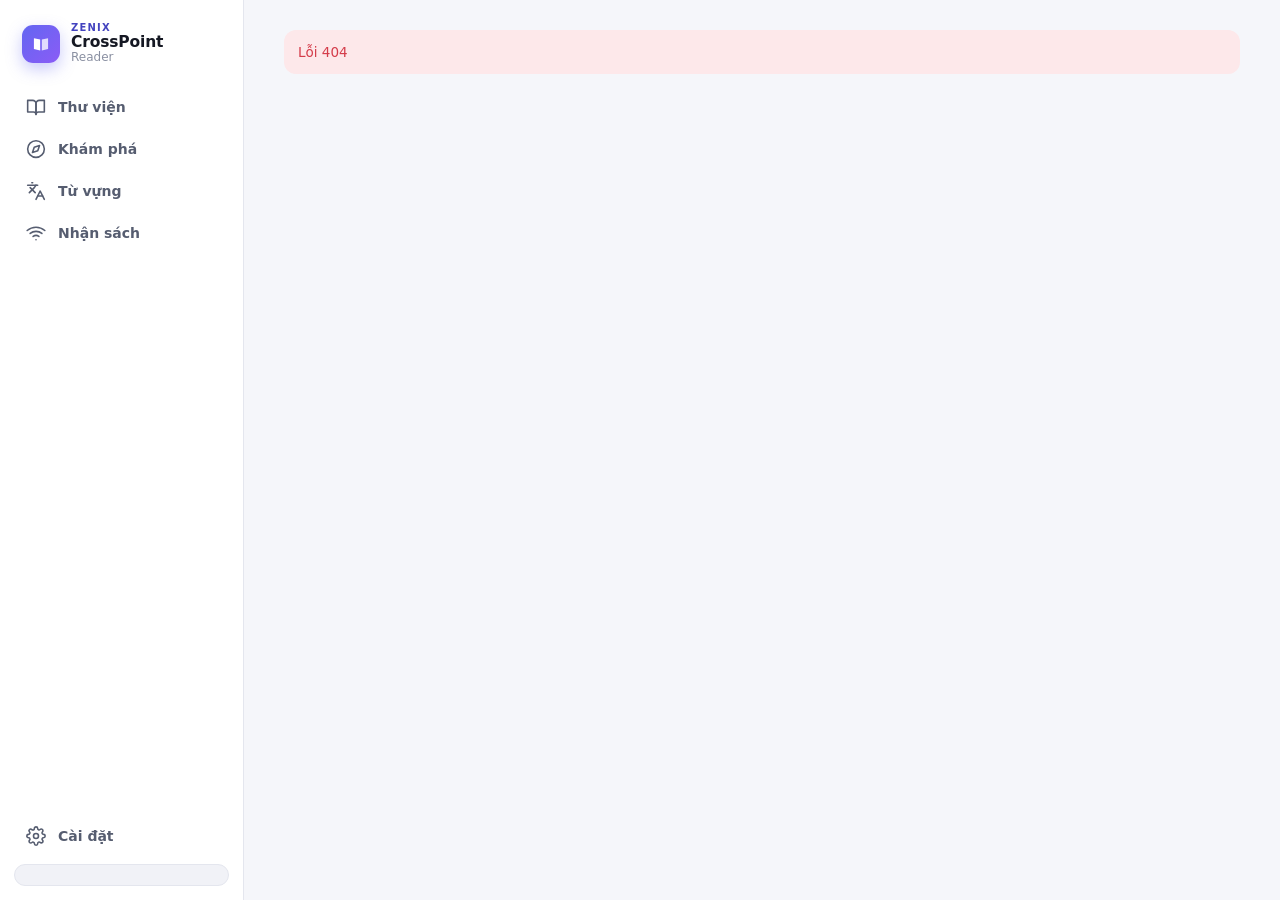
==== desktop/windows-reader/wwwroot/index.html @ 41156a3e "feat: Zenix CrossPoint Reader for Windows and library JSON API Windows EPUB reader (desktop/windows-" ====
<!doctype html>
<html lang="vi">
<head>
  <meta charset="utf-8">
  <meta name="viewport" content="width=device-width, initial-scale=1">
  <title>Zenix CrossPoint Reader</title>
  <link rel="stylesheet" href="app.css">
  <link rel="stylesheet" href="reader.css">
</head>
<body>
  <div id="app" class="shell">
    <aside class="sidebar">
      <div class="brand">
        <div class="brand-mark">
          <svg viewBox="0 0 24 24" width="20" height="20" aria-hidden="true"><path fill="#fff" d="M11 6.6 3.5 5v13l7.5 1.8z"/><path fill="#fff" opacity=".78" d="m13 6.6 7.5-1.6v13L13 19.8z"/></svg>
        </div>
        <div class="brand-text"><span class="brand-kicker">Zenix</span><b>CrossPoint</b><span>Reader</span></div>
      </div>
      <nav class="nav" id="nav">
        <a href="#/library" data-view="library"><span class="nav-ic" data-icon="book"></span><span>Thư viện</span><span class="nav-badge" id="badge-library" hidden></span></a>
        <a href="#/discover" data-view="discover"><span class="nav-ic" data-icon="compass"></span><span>Khám phá</span></a>
        <a href="#/words" data-view="words"><span class="nav-ic" data-icon="languages"></span><span>Từ vựng</span></a>
        <a href="#/inbox" data-view="inbox"><span class="nav-ic" data-icon="wifi"></span><span>Nhận sách</span><span class="nav-dot" id="dot-inbox" hidden></span></a>
      </nav>
      <div class="sidebar-foot">
        <a href="#/settings" data-view="settings" class="nav-link"><span class="nav-ic" data-icon="settings"></span><span>Cài đặt</span><span class="nav-dot update" id="dot-update" hidden></span></a>
        <button class="account" id="account" type="button"></button>
      </div>
    </aside>
    <main id="main" class="main" tabindex="-1"></main>
  </div>

  <section id="reader" class="reader" hidden></section>

  <div id="drop" class="drop" hidden>
    <div class="drop-box">
      <div class="drop-ic" data-icon="upload"></div>
      <b>Thả tệp để thêm vào thư viện</b>
      <span>Hỗ trợ EPUB và TXT</span>
    </div>
  </div>
  <div id="toasts" class="toasts" aria-live="polite"></div>
  <div id="layer"></div>
  <input id="file-input" type="file" accept=".epub,.txt" multiple hidden>

  <script src="vendor/jszip.min.js"></script>
  <script src="vendor/epub.min.js"></script>
  <script src="icons.js"></script>
  <script src="app.js"></script>
  <script src="features.js"></script>
  <script src="reader.js"></script>
</body>
</html>
---- desktop/windows-reader/wwwroot/app.css ----
/* CrossPoint Reader — app shell */
:root {
  --bg: #f5f6fa;
  --surface: #ffffff;
  --surface-2: #f1f2f7;
  --surface-3: #e8eaf2;
  --border: #e4e6ee;
  --border-strong: #d2d5e1;
  --text: #151823;
  --text-2: #565d70;
  --text-3: #8a90a2;
  --accent: #5b5bd6;
  --accent-2: #7c5cf0;
  --accent-hover: #4b4bc6;
  --accent-soft: #ededfd;
  --accent-text: #4343bf;
  --success: #17915a;
  --success-soft: #e2f5eb;
  --warn: #b86e00;
  --warn-soft: #fff2d9;
  --danger: #d43c4a;
  --danger-soft: #fde8ea;
  --shadow-sm: 0 1px 2px rgba(16, 24, 40, .06);
  --shadow: 0 6px 20px rgba(16, 24, 40, .08);
  --shadow-lg: 0 24px 60px rgba(16, 24, 40, .20);
  --cover-shadow: 0 1px 2px rgba(0,0,0,.08), 0 8px 18px rgba(16, 24, 40, .12);
  --radius-sm: 8px;
  --radius: 12px;
  --radius-lg: 18px;
  --sidebar-w: 244px;
  --ease: cubic-bezier(.2, .8, .2, 1);
  color-scheme: light;
}

[data-theme="dark"] {
  --bg: #0e1015;
  --surface: #161920;
  --surface-2: #1c2029;
  --surface-3: #252a35;
  --border: #262b36;
  --border-strong: #343a48;
  --text: #e9ebf1;
  --text-2: #a3aabb;
  --text-3: #727a8e;
  --accent: #8484f7;
  --accent-2: #a184fa;
  --accent-hover: #9696fb;
  --accent-soft: #23244a;
  --accent-text: #a9a9ff;
  --success: #3cc285;
  --success-soft: #133325;
  --warn: #f0a83a;
  --warn-soft: #3a2a10;
  --danger: #f06470;
  --danger-soft: #3d1a1f;
  --shadow-sm: 0 1px 2px rgba(0, 0, 0, .4);
  --shadow: 0 8px 24px rgba(0, 0, 0, .35);
  --shadow-lg: 0 28px 70px rgba(0, 0, 0, .55);
  --cover-shadow: 0 1px 2px rgba(0,0,0,.3), 0 10px 24px rgba(0, 0, 0, .45);
  color-scheme: dark;
}

* { box-sizing: border-box; }
html, body { height: 100%; margin: 0; }
body {
  font-family: "Segoe UI Variable Text", "Segoe UI", system-ui, -apple-system, sans-serif;
  font-size: 14px;
  line-height: 1.5;
  background: var(--bg);
  color: var(--text);
  -webkit-font-smoothing: antialiased;
  overflow: hidden;
  user-select: none;
}
input, textarea, select, button { font: inherit; color: inherit; }
input, textarea { user-select: text; }
a { color: var(--accent-text); text-decoration: none; }
h1, h2, h3, h4 { margin: 0; font-weight: 650; letter-spacing: -.01em; }
h1 { font-family: "Segoe UI Variable Display", "Segoe UI", system-ui, sans-serif; font-size: 26px; font-weight: 700; letter-spacing: -.02em; }
h2 { font-size: 18px; }
h3 { font-size: 15px; }
p { margin: 0; }
.ic { flex: none; display: block; }
.muted { color: var(--text-2); }
.faint { color: var(--text-3); }
.mono { font-family: "Cascadia Mono", Consolas, monospace; font-size: 12.5px; letter-spacing: .02em; }
[hidden] { display: none !important; }

::-webkit-scrollbar { width: 12px; height: 12px; }
::-webkit-scrollbar-thumb { background: var(--border-strong); border-radius: 10px; border: 3px solid transparent; background-clip: content-box; }
::-webkit-scrollbar-thumb:hover { background-color: var(--text-3); }
::-webkit-scrollbar-track { background: transparent; }

:focus-visible { outline: 2px solid var(--accent); outline-offset: 2px; border-radius: 6px; }

/* ---------- shell ---------- */
.shell { display: flex; height: 100vh; }
.sidebar {
  width: var(--sidebar-w);
  flex: none;
  display: flex;
  flex-direction: column;
  padding: 18px 14px 14px;
  background: var(--surface);
  border-right: 1px solid var(--border);
}
.brand { display: flex; align-items: center; gap: 11px; padding: 4px 8px 22px; }
.brand-mark {
  width: 38px; height: 38px; border-radius: 11px;
  display: grid; place-items: center;
  background: linear-gradient(135deg, #6366f1, #8b5cf6);
  box-shadow: 0 6px 16px rgba(99, 102, 241, .35);
}
.brand-text { display: flex; flex-direction: column; line-height: 1.15; }
.brand-text b { font-size: 15.5px; letter-spacing: -.01em; }
.brand-text span { font-size: 12px; color: var(--text-3); }
.brand-text .brand-kicker { font-size: 10px; font-weight: 700; letter-spacing: .12em; text-transform: uppercase; color: var(--accent-text); }

.nav { display: flex; flex-direction: column; gap: 2px; }
.nav a, .nav-link {
  position: relative;
  display: flex; align-items: center; gap: 12px;
  height: 40px; padding: 0 12px;
  border-radius: 10px;
  color: var(--text-2);
  font-weight: 550;
  transition: background .15s, color .15s;
}
.nav a:hover, .nav-link:hover { background: var(--surface-2); color: var(--text); }
.nav a.active, .nav-link.active { background: var(--accent-soft); color: var(--accent-text); }
.nav a.active::before {
  content: ""; position: absolute; left: -14px; top: 10px; bottom: 10px; width: 3px;
  border-radius: 0 3px 3px 0; background: var(--accent);
}
.nav-ic { display: grid; place-items: center; }
.nav-badge {
  margin-left: auto; min-width: 20px; height: 20px; padding: 0 6px;
  border-radius: 10px; background: var(--accent); color: #fff;
  font-size: 11.5px; font-weight: 700; display: grid; place-items: center;
}
.nav-dot { margin-left: auto; width: 8px; height: 8px; border-radius: 50%; background: var(--success); box-shadow: 0 0 0 3px var(--success-soft); }
.sidebar-foot { margin-top: auto; display: flex; flex-direction: column; gap: 8px; }
.account {
  display: flex; align-items: center; gap: 10px; width: 100%;
  padding: 10px; border-radius: 12px; border: 1px solid var(--border);
  background: var(--surface-2); text-align: left; cursor: pointer;
  transition: border-color .15s, background .15s;
}
.account:hover { border-color: var(--border-strong); }
.avatar {
  width: 32px; height: 32px; border-radius: 50%; flex: none;
  display: grid; place-items: center; font-weight: 700; font-size: 13px;
  background: linear-gradient(135deg, #22c1c3, #5b5bd6); color: #fff;
}
.avatar.off { background: var(--surface-3); color: var(--text-3); }
.account-text { min-width: 0; display: flex; flex-direction: column; line-height: 1.25; }
.account-text b { font-size: 13px; font-weight: 600; white-space: nowrap; overflow: hidden; text-overflow: ellipsis; }
.account-text span { font-size: 12px; color: var(--text-3); white-space: nowrap; overflow: hidden; text-overflow: ellipsis; }

.main { flex: 1; min-width: 0; overflow-y: auto; overflow-x: hidden; outline: none; scroll-behavior: smooth; }
.page { max-width: 1320px; margin: 0 auto; padding: 30px 40px 56px; animation: fade-up .28s var(--ease); }
@keyframes fade-up { from { opacity: 0; transform: translateY(6px); } to { opacity: 1; transform: none; } }

.page-head { display: flex; align-items: flex-end; justify-content: space-between; gap: 20px; flex-wrap: wrap; margin-bottom: 24px; }
.page-head .sub { margin-top: 4px; color: var(--text-2); }
.head-actions { display: flex; align-items: center; gap: 10px; flex-wrap: wrap; }
.section-head { display: flex; align-items: center; justify-content: space-between; gap: 12px; margin: 30px 0 14px; }
.section-head h2 { font-size: 16px; }

/* ---------- controls ---------- */
.btn {
  display: inline-flex; align-items: center; justify-content: center; gap: 8px;
  height: 38px; padding: 0 16px; border-radius: 10px;
  border: 1px solid var(--border-strong); background: var(--surface);
  font-weight: 600; cursor: pointer; white-space: nowrap;
  transition: background .15s, border-color .15s, color .15s, transform .08s, box-shadow .15s;
}
.btn:hover { background: var(--surface-2); }
.btn:active { transform: translateY(1px); }
.btn:disabled { opacity: .55; cursor: default; transform: none; }
.btn.primary { background: var(--accent); border-color: transparent; color: #fff; box-shadow: 0 4px 12px rgba(91, 91, 214, .28); }
.btn.primary:hover { background: var(--accent-hover); }
[data-theme="dark"] .btn.primary { color: #0e1015; }
.btn.ghost { background: transparent; border-color: transparent; color: var(--text-2); }
.btn.ghost:hover { background: var(--surface-2); color: var(--text); }
.btn.soft { background: var(--accent-soft); border-color: transparent; color: var(--accent-text); }
.btn.soft:hover { filter: brightness(.97); }
.btn.danger { color: var(--danger); }
.btn.danger:hover { background: var(--danger-soft); border-color: transparent; }
.btn.danger-fill { background: var(--danger); color: #fff; border-color: transparent; }
.btn.sm { height: 32px; padding: 0 12px; font-size: 13px; border-radius: 9px; }
.btn.lg { height: 44px; padding: 0 20px; font-size: 15px; border-radius: 12px; }
.btn.block { width: 100%; }
.icon-btn {
  width: 36px; height: 36px; border-radius: 10px; border: none; background: transparent;
  display: inline-grid; place-items: center; cursor: pointer; color: var(--text-2);
  transition: background .15s, color .15s;
}
.icon-btn:hover { background: var(--surface-2); color: var(--text); }
.icon-btn.active { color: var(--accent-text); background: var(--accent-soft); }

.field { display: flex; flex-direction: column; gap: 6px; }
.field > label { font-size: 13px; font-weight: 600; color: var(--text-2); }
.input {
  height: 42px; width: 100%; padding: 0 14px;
  border-radius: 10px; border: 1px solid var(--border-strong);
  background: var(--surface); outline: none;
  transition: border-color .15s, box-shadow .15s;
}
.input::placeholder { color: var(--text-3); }
.input:focus { border-color: var(--accent); box-shadow: 0 0 0 4px color-mix(in srgb, var(--accent) 18%, transparent); }
.input-wrap { position: relative; display: flex; align-items: center; }
.input-wrap > .ic { position: absolute; left: 13px; color: var(--text-3); pointer-events: none; }
.input-wrap > .input { padding-left: 40px; }
.input-wrap > .trail { position: absolute; right: 4px; }
.search-box { width: 300px; }
.search-box .input { height: 38px; background: var(--surface); }
select.input { padding-right: 32px; appearance: none; cursor: pointer;
  background-image: url("data:image/svg+xml,%3Csvg xmlns='http://www.w3.org/2000/svg' width='14' height='14' viewBox='0 0 24 24' fill='none' stroke='%238a90a2' stroke-width='2.4' stroke-linecap='round' stroke-linejoin='round'%3E%3Cpolyline points='6 9 12 15 18 9'/%3E%3C/svg%3E");
  background-repeat: no-repeat; background-position: right 12px center; }
select.input.sm { height: 38px; width: auto; }

.seg { display: inline-flex; padding: 3px; gap: 2px; border-radius: 11px; background: var(--surface-2); border: 1px solid var(--border); }
.seg button {
  height: 32px; padding: 0 14px; border: none; border-radius: 8px; background: transparent;
  color: var(--text-2); font-weight: 600; font-size: 13px; cursor: pointer;
  display: inline-flex; align-items: center; gap: 7px; transition: background .15s, color .15s, box-shadow .15s;
}
.seg button:hover { color: var(--text); }
.seg button.on { background: var(--surface); color: var(--text); box-shadow: var(--shadow-sm), 0 0 0 1px var(--border); }

.chips { display: flex; gap: 8px; flex-wrap: wrap; }
.chip {
  height: 32px; padding: 0 14px; border-radius: 16px; border: 1px solid var(--border-strong);
  background: var(--surface); color: var(--text-2); font-weight: 600; font-size: 13px; cursor: pointer;
  display: inline-flex; align-items: center; gap: 6px; transition: all .15s;
}
.chip:hover { color: var(--text); border-color: var(--text-3); }
.chip.on { background: var(--text); color: var(--bg); border-color: var(--text); }
.chip .count { font-weight: 500; opacity: .7; }

.switch { position: relative; display: inline-flex; align-items: center; gap: 12px; cursor: pointer; }
.switch input { position: absolute; opacity: 0; pointer-events: none; }
.switch .track { width: 40px; height: 22px; border-radius: 11px; background: var(--border-strong); position: relative; transition: background .2s; flex: none; }
.switch .track::after {
  content: ""; position: absolute; left: 3px; top: 3px; width: 16px; height: 16px; border-radius: 50%;
  background: #fff; box-shadow: 0 1px 3px rgba(0,0,0,.25); transition: transform .2s var(--ease);
}
.switch input:checked + .track { background: var(--accent); }
.switch input:checked + .track::after { transform: translateX(18px); }
.switch input:focus-visible + .track { outline: 2px solid var(--accent); outline-offset: 2px; }

.card { background: var(--surface); border: 1px solid var(--border); border-radius: var(--radius-lg); padding: 22px; box-shadow: var(--shadow-sm); }
.pill { display: inline-flex; align-items: center; gap: 7px; height: 26px; padding: 0 11px; border-radius: 13px; font-size: 12.5px; font-weight: 650; }
.pill::before { content: ""; width: 7px; height: 7px; border-radius: 50%; background: currentColor; }
.pill.ok { color: var(--success); background: var(--success-soft); }
.pill.warn { color: var(--warn); background: var(--warn-soft); }
.pill.off { color: var(--text-3); background: var(--surface-2); }
.tag { display: inline-flex; align-items: center; height: 20px; padding: 0 7px; border-radius: 6px; font-size: 11px; font-weight: 700; letter-spacing: .02em; text-transform: uppercase; }
.tag.new { background: var(--accent); color: #fff; }
.tag.done { background: var(--success); color: #fff; }

.spinner { width: 18px; height: 18px; border-radius: 50%; border: 2.4px solid currentColor; border-right-color: transparent; animation: spin .7s linear infinite; flex: none; }
.spinner.lg { width: 30px; height: 30px; border-width: 3px; color: var(--accent); }
@keyframes spin { to { transform: rotate(360deg); } }

.alert { display: flex; gap: 10px; align-items: flex-start; padding: 12px 14px; border-radius: 12px; font-size: 13.5px; }
.alert.error { background: var(--danger-soft); color: var(--danger); }
.alert.info { background: var(--accent-soft); color: var(--accent-text); }
.alert .ic { margin-top: 1px; }

/* ---------- books ---------- */
.book-grid { display: grid; grid-template-columns: repeat(auto-fill, minmax(156px, 1fr)); gap: 30px 24px; }
.book { position: relative; cursor: pointer; min-width: 0; outline: none; }
.cover-wrap {
  position: relative; aspect-ratio: 2 / 3; border-radius: 6px 10px 10px 6px; overflow: hidden;
  background: var(--surface-3); box-shadow: var(--cover-shadow);
  transition: transform .25s var(--ease), box-shadow .25s var(--ease);
}
.cover-wrap::after { /* spine highlight */
  content: ""; position: absolute; inset: 0 auto 0 0; width: 9px;
  background: linear-gradient(90deg, rgba(0,0,0,.18), rgba(255,255,255,.12) 45%, transparent);
  pointer-events: none;
}
.book:hover .cover-wrap, .book:focus-visible .cover-wrap { transform: translateY(-4px); box-shadow: var(--cover-shadow), 0 16px 32px rgba(16,24,40,.16); }
.cover-wrap img { width: 100%; height: 100%; object-fit: cover; display: block; }
.cover-ph {
  position: absolute; inset: 0; display: flex; flex-direction: column; justify-content: space-between;
  padding: 16px 14px 14px 18px; color: #fff; overflow: hidden;
}
.cover-ph b { font-family: "Sitka Text", Cambria, "Palatino Linotype", serif; font-size: 17px; line-height: 1.22; font-weight: 700; display: -webkit-box; -webkit-line-clamp: 5; -webkit-box-orient: vertical; overflow: hidden; text-shadow: 0 1px 2px rgba(0,0,0,.2); }
.cover-ph span { font-size: 11.5px; opacity: .85; letter-spacing: .04em; text-transform: uppercase; display: -webkit-box; -webkit-line-clamp: 2; -webkit-box-orient: vertical; overflow: hidden; }
.cover-ph::before { content: ""; position: absolute; right: -30%; top: -12%; width: 90%; aspect-ratio: 1; border-radius: 50%; background: rgba(255,255,255,.1); }
.cover-badges { position: absolute; left: 10px; top: 10px; display: flex; gap: 5px; z-index: 1; }
.cover-progress { position: absolute; left: 0; right: 0; bottom: 0; height: 4px; background: rgba(0,0,0,.25); z-index: 1; }
.cover-progress i { display: block; height: 100%; background: var(--accent); }
.book .more {
  position: absolute; right: 8px; top: 8px; z-index: 2; width: 30px; height: 30px; border-radius: 9px;
  background: rgba(15, 17, 22, .55); color: #fff; backdrop-filter: blur(6px);
  opacity: 0; transition: opacity .15s;
}
.book .more:hover { background: rgba(15, 17, 22, .8); color: #fff; }
.book:hover .more, .book .more:focus-visible { opacity: 1; }
.book-title { margin-top: 12px; font-weight: 650; font-size: 14px; line-height: 1.32; display: -webkit-box; -webkit-line-clamp: 2; -webkit-box-orient: vertical; overflow: hidden; }
.book-author { margin-top: 3px; color: var(--text-2); font-size: 13px; white-space: nowrap; overflow: hidden; text-overflow: ellipsis; }
.book-meta { margin-top: 6px; color: var(--text-3); font-size: 12px; display: flex; align-items: center; gap: 6px; }
.book-actions { margin-top: 10px; }

.hero {
  position: relative; display: flex; gap: 28px; align-items: center; overflow: hidden;
  padding: 26px; border-radius: 22px; border: 1px solid var(--border);
  background:
    radial-gradient(700px 300px at 100% 0%, color-mix(in srgb, var(--accent-2) 16%, transparent), transparent 70%),
    radial-gradient(500px 260px at 0% 100%, color-mix(in srgb, var(--accent) 12%, transparent), transparent 70%),
    var(--surface);
  box-shadow: var(--shadow-sm);
}
.hero .cover-wrap { width: 118px; flex: none; }
.hero-body { min-width: 0; flex: 1; }
.hero-kicker { display: inline-flex; align-items: center; gap: 6px; font-size: 12px; font-weight: 700; letter-spacing: .06em; text-transform: uppercase; color: var(--accent-text); }
.hero-title { margin-top: 8px; font-family: "Segoe UI Variable Display", "Segoe UI", sans-serif; font-size: 24px; font-weight: 700; letter-spacing: -.02em; line-height: 1.2; }
.hero-author { margin-top: 4px; color: var(--text-2); }
.hero-progress { margin-top: 18px; display: flex; align-items: center; gap: 14px; max-width: 520px; }
.bar { flex: 1; height: 6px; border-radius: 3px; background: var(--surface-3); overflow: hidden; }
.bar i { display: block; height: 100%; border-radius: 3px; background: linear-gradient(90deg, var(--accent), var(--accent-2)); }
.hero-progress span { font-weight: 650; font-variant-numeric: tabular-nums; font-size: 13px; color: var(--text-2); }
.hero-chapter { margin-top: 8px; font-size: 13px; color: var(--text-3); white-space: nowrap; overflow: hidden; text-overflow: ellipsis; }
.hero-actions { margin-top: 20px; display: flex; gap: 10px; }

.toolbar { display: flex; align-items: center; justify-content: space-between; gap: 14px; flex-wrap: wrap; margin: 28px 0 18px; }

.empty {
  display: flex; flex-direction: column; align-items: center; text-align: center;
  padding: 70px 24px; border: 1.5px dashed var(--border-strong); border-radius: 22px; background: var(--surface);
}
.empty-art { width: 84px; height: 84px; border-radius: 24px; display: grid; place-items: center; color: var(--accent-text); background: var(--accent-soft); margin-bottom: 20px; }
.empty h2 { font-size: 20px; }
.empty p { margin-top: 8px; color: var(--text-2); max-width: 440px; }
.empty .row { margin-top: 22px; display: flex; gap: 10px; flex-wrap: wrap; justify-content: center; }

.skeleton { background: linear-gradient(90deg, var(--surface-2) 0%, var(--surface-3) 50%, var(--surface-2) 100%); background-size: 200% 100%; animation: shimmer 1.3s infinite; border-radius: 8px; }
@keyframes shimmer { from { background-position: 200% 0; } to { background-position: -200% 0; } }
.sk-cover { aspect-ratio: 2/3; border-radius: 6px 10px 10px 6px; }
.sk-line { height: 12px; margin-top: 12px; }
.sk-line.short { width: 60%; margin-top: 8px; }

/* ---------- discover ---------- */
.discover-search { display: flex; gap: 10px; width: min(520px, 100%); }
.discover-search .input-wrap { flex: 1; }
.crumbs { display: flex; align-items: center; gap: 4px; flex-wrap: wrap; margin-bottom: 20px; font-size: 13.5px; }
.crumbs button { border: none; background: none; padding: 5px 9px; border-radius: 8px; color: var(--text-2); cursor: pointer; font-weight: 550; display: inline-flex; align-items: center; gap: 6px; }
.crumbs button:hover { background: var(--surface-2); color: var(--text); }
.crumbs button.cur { color: var(--text); font-weight: 650; cursor: default; background: none; }
.crumbs .sep { color: var(--text-3); display: grid; place-items: center; }
.tiles { display: grid; grid-template-columns: repeat(auto-fill, minmax(230px, 1fr)); gap: 12px; }
.tile {
  display: flex; align-items: center; gap: 14px; padding: 14px 16px; text-align: left;
  border-radius: 14px; border: 1px solid var(--border); background: var(--surface); cursor: pointer;
  transition: border-color .15s, transform .15s var(--ease), box-shadow .15s;
}
.tile:hover { border-color: var(--border-strong); transform: translateY(-2px); box-shadow: var(--shadow); }
.tile-ic { width: 42px; height: 42px; border-radius: 12px; display: grid; place-items: center; flex: none; }
.tile-body { min-width: 0; flex: 1; }
.tile-body b { display: block; font-weight: 650; white-space: nowrap; overflow: hidden; text-overflow: ellipsis; }
.tile-body span { font-size: 12.5px; color: var(--text-3); }
.tile > .ic:last-child { color: var(--text-3); }
.load-more { display: flex; justify-content: center; padding: 30px 0 6px; color: var(--text-3); gap: 10px; align-items: center; }

.login-wrap { min-height: calc(100vh - 140px); display: grid; place-items: center; }
.login-card { width: min(440px, 100%); padding: 34px; }
.login-card .logo { width: 56px; height: 56px; border-radius: 16px; display: grid; place-items: center; background: linear-gradient(135deg, #6366f1, #8b5cf6); color: #fff; box-shadow: 0 10px 24px rgba(99,102,241,.35); margin-bottom: 20px; }
.login-card h2 { font-size: 22px; }
.login-card form { margin-top: 24px; display: flex; flex-direction: column; gap: 16px; }
.login-card details summary { cursor: pointer; color: var(--text-2); font-size: 13px; font-weight: 600; list-style: none; display: inline-flex; gap: 6px; align-items: center; }
.login-card details summary::-webkit-details-marker { display: none; }
.login-card details[open] summary { margin-bottom: 10px; }
.login-foot { margin-top: 22px; padding-top: 18px; border-top: 1px solid var(--border); font-size: 13.5px; color: var(--text-2); text-align: center; }
.linkish { border: none; background: none; padding: 0; color: var(--accent-text); font-weight: 600; cursor: pointer; }
.linkish:hover { text-decoration: underline; }

/* ---------- inbox ---------- */
.inbox-grid { display: grid; grid-template-columns: minmax(0, 1.25fr) minmax(0, 1fr); gap: 20px; align-items: start; }
.inbox-grid > .wide { grid-column: 1 / -1; }
.device { display: flex; align-items: center; gap: 18px; }
.device-art { width: 64px; height: 64px; border-radius: 18px; display: grid; place-items: center; background: linear-gradient(135deg, #0ea5e9, #6366f1); color: #fff; flex: none; box-shadow: 0 10px 22px rgba(14,165,233,.25); }
.device-body { flex: 1; min-width: 0; }
.device-body .label { font-size: 12px; font-weight: 700; letter-spacing: .06em; text-transform: uppercase; color: var(--text-3); }
.device-body h2 { margin-top: 2px; display: flex; align-items: center; gap: 6px; }
.device-body .mono { margin-top: 4px; color: var(--text-3); }
.steps { list-style: none; padding: 0; margin: 18px 0 0; display: flex; flex-direction: column; gap: 16px; counter-reset: step; }
.steps li { display: flex; gap: 14px; counter-increment: step; }
.steps li::before {
  content: counter(step); flex: none; width: 28px; height: 28px; border-radius: 50%;
  display: grid; place-items: center; font-weight: 700; font-size: 13px;
  background: var(--accent-soft); color: var(--accent-text);
}
.steps li b { display: block; }
.steps li span { color: var(--text-2); font-size: 13.5px; }
.link-form { margin-top: 22px; display: flex; gap: 10px; }
.link-form .input { font-family: "Cascadia Mono", Consolas, monospace; font-size: 16px; letter-spacing: .12em; text-transform: uppercase; height: 46px; }
.link-form .btn { height: 46px; }
.sync-hero { display: flex; align-items: center; gap: 18px; }
.sync-count { font-family: "Segoe UI Variable Display", "Segoe UI", sans-serif; font-size: 44px; font-weight: 700; letter-spacing: -.03em; line-height: 1; }
.waiting { margin-top: 16px; display: flex; flex-direction: column; gap: 6px; max-height: 220px; overflow: auto; }
.file-row { display: flex; align-items: center; gap: 12px; padding: 10px 12px; border-radius: 10px; background: var(--surface-2); }
.file-row .ic { color: var(--text-3); }
.file-row .name { flex: 1; min-width: 0; white-space: nowrap; overflow: hidden; text-overflow: ellipsis; font-weight: 550; }
.file-row .size { color: var(--text-3); font-size: 12.5px; font-variant-numeric: tabular-nums; }
.history { display: flex; flex-direction: column; margin-top: 12px; }
.history-row { display: flex; align-items: center; gap: 12px; padding: 11px 4px; border-top: 1px solid var(--border); }
.history-row:first-child { border-top: none; }
.history-row .ic-wrap { width: 32px; height: 32px; border-radius: 9px; display: grid; place-items: center; flex: none; background: var(--success-soft); color: var(--success); }
.history-row .ic-wrap.err { background: var(--danger-soft); color: var(--danger); }
.history-row .ic-wrap.file { background: var(--surface-2); color: var(--text-2); }
.history-row .name { flex: 1; min-width: 0; white-space: nowrap; overflow: hidden; text-overflow: ellipsis; }
.history-row time { color: var(--text-3); font-size: 12.5px; white-space: nowrap; }
.card-actions { margin-top: 20px; display: flex; align-items: center; gap: 12px; flex-wrap: wrap; }
.card-head { display: flex; align-items: center; justify-content: space-between; gap: 10px; }

/* ---------- settings ---------- */
.settings { display: flex; flex-direction: column; gap: 18px; max-width: 820px; }
.settings .card { padding: 6px 22px; }
.settings .card > h3 { padding: 18px 0 6px; font-size: 13px; text-transform: uppercase; letter-spacing: .06em; color: var(--text-3); }
.row-item { display: flex; align-items: center; gap: 18px; padding: 16px 0; border-top: 1px solid var(--border); }
.card > h3 + .row-item { border-top: none; }
.row-item .row-text { flex: 1; min-width: 0; }
.row-item .row-text b { display: block; font-weight: 600; }
.row-item .row-text span { color: var(--text-2); font-size: 13px; }
.row-item .input { width: 280px; height: 38px; }
.kbd-list { display: grid; grid-template-columns: repeat(2, minmax(0, 1fr)); gap: 10px 28px; padding: 6px 0 18px; }
.kbd-list div { display: flex; justify-content: space-between; gap: 10px; align-items: center; color: var(--text-2); font-size: 13.5px; }
kbd { display: inline-flex; align-items: center; min-width: 24px; height: 24px; justify-content: center; padding: 0 7px; border-radius: 6px; font: 600 12px "Segoe UI", sans-serif; background: var(--surface-2); border: 1px solid var(--border-strong); border-bottom-width: 2px; color: var(--text); }

/* ---------- overlays ---------- */
.toasts { position: fixed; right: 24px; bottom: 24px; display: flex; flex-direction: column; gap: 10px; z-index: 1000; pointer-events: none; }
.toast {
  pointer-events: auto; display: flex; align-items: center; gap: 12px; min-width: 300px; max-width: 440px;
  padding: 13px 14px 13px 16px; border-radius: 14px; background: #1b1e26; color: #f1f2f6;
  box-shadow: var(--shadow-lg); animation: toast-in .3s var(--ease); font-size: 13.5px;
}
[data-theme="dark"] .toast { background: #2a2f3b; }
.toast.out { animation: toast-out .22s ease forwards; }
.toast .t-ic { flex: none; width: 26px; height: 26px; border-radius: 8px; display: grid; place-items: center; background: rgba(255,255,255,.1); }
.toast.success .t-ic { background: #17915a; }
.toast.error .t-ic { background: #d43c4a; }
.toast .t-msg { flex: 1; min-width: 0; }
.toast .t-act { border: none; background: rgba(255,255,255,.12); color: #fff; height: 30px; padding: 0 12px; border-radius: 8px; font-weight: 650; cursor: pointer; }
.toast .t-act:hover { background: rgba(255,255,255,.2); }
@keyframes toast-in { from { opacity: 0; transform: translateY(12px) scale(.98); } to { opacity: 1; transform: none; } }
@keyframes toast-out { to { opacity: 0; transform: translateY(8px); } }

.backdrop { position: fixed; inset: 0; z-index: 900; background: rgba(10, 12, 18, .45); backdrop-filter: blur(3px); display: grid; place-items: center; padding: 24px; animation: fade .2s ease; }
@keyframes fade { from { opacity: 0; } }
.modal { width: min(460px, 100%); max-height: calc(100vh - 48px); overflow: auto; background: var(--surface); border: 1px solid var(--border); border-radius: 20px; box-shadow: var(--shadow-lg); padding: 26px; animation: pop .25s var(--ease); position: relative; }
.modal.wide { width: min(760px, 100%); }
@keyframes pop { from { opacity: 0; transform: translateY(10px) scale(.98); } to { opacity: 1; transform: none; } }
.modal h2 { font-size: 19px; }
.modal .modal-text { margin-top: 10px; color: var(--text-2); }
.modal .modal-actions { margin-top: 24px; display: flex; justify-content: flex-end; gap: 10px; }
.modal .close { position: absolute; right: 14px; top: 14px; }
.detail { display: flex; gap: 26px; }
.detail .cover-wrap { width: 190px; flex: none; }
.detail-body { min-width: 0; flex: 1; display: flex; flex-direction: column; }
.detail-body h2 { font-size: 22px; line-height: 1.25; padding-right: 30px; }
.detail-body .by { margin-top: 6px; color: var(--text-2); font-size: 15px; }
.detail-meta { margin-top: 14px; display: flex; gap: 8px; flex-wrap: wrap; }
.detail-meta span { height: 26px; padding: 0 10px; border-radius: 8px; background: var(--surface-2); color: var(--text-2); font-size: 12.5px; font-weight: 600; display: inline-flex; align-items: center; gap: 6px; }
.detail-summary { margin-top: 16px; color: var(--text-2); line-height: 1.65; max-height: 240px; overflow: auto; user-select: text; white-space: pre-line; }
.detail-actions { margin-top: auto; padding-top: 22px; display: flex; gap: 10px; }

.menu { position: fixed; z-index: 950; min-width: 210px; padding: 6px; border-radius: 14px; background: var(--surface); border: 1px solid var(--border); box-shadow: var(--shadow-lg); animation: pop .16s var(--ease); }
.menu button { display: flex; align-items: center; gap: 11px; width: 100%; height: 38px; padding: 0 12px; border: none; background: none; border-radius: 9px; cursor: pointer; text-align: left; font-weight: 550; color: var(--text); }
.menu button:hover { background: var(--surface-2); }
.menu button .ic { color: var(--text-2); }
.menu button.danger, .menu button.danger .ic { color: var(--danger); }
.menu hr { border: none; border-top: 1px solid var(--border); margin: 5px 4px; }

.drop { position: fixed; inset: 0; z-index: 980; padding: 18px; background: color-mix(in srgb, var(--bg) 70%, transparent); backdrop-filter: blur(4px); pointer-events: none; animation: fade .15s ease; }
.drop-box { height: 100%; border: 2.5px dashed var(--accent); border-radius: 24px; display: flex; flex-direction: column; align-items: center; justify-content: center; gap: 8px; background: color-mix(in srgb, var(--accent-soft) 60%, transparent); }
.drop-ic { width: 72px; height: 72px; border-radius: 20px; display: grid; place-items: center; background: var(--accent); color: #fff; margin-bottom: 10px; }
.drop-box b { font-size: 19px; }
.drop-box span { color: var(--text-2); }

@media (max-width: 1100px) {
  .inbox-grid { grid-template-columns: 1fr; }
  .page { padding: 26px 28px 48px; }
}
@media (max-width: 1020px) {
  :root { --sidebar-w: 76px; }
  .brand-text, .nav a span:not(.nav-ic):not(.nav-badge):not(.nav-dot), .nav-link span:not(.nav-ic), .account-text { display: none; }
  .brand { justify-content: center; padding-left: 0; padding-right: 0; }
  .nav a, .nav-link { justify-content: center; padding: 0; }
  .nav-badge, .nav-dot { position: absolute; right: 6px; top: 4px; margin: 0; }
  .account { justify-content: center; padding: 8px; }
  .search-box { width: 220px; }
}

/* ---------- send to reader ---------- */
.dev-list { margin-top: 18px; display: flex; flex-direction: column; gap: 8px; }
.dev-wait { display: flex; align-items: center; gap: 10px; color: var(--text-2); padding: 14px 4px; }
.dev-row { display: flex; align-items: center; gap: 14px; padding: 12px 14px; border-radius: 14px; border: 1px solid var(--border); background: var(--surface-2); }
.dev-ic { width: 40px; height: 40px; border-radius: 12px; display: grid; place-items: center; flex: none; background: linear-gradient(135deg, #0ea5e9, #6366f1); color: #fff; }
.dev-body { flex: 1; min-width: 0; display: flex; flex-direction: column; }
.dev-body b { font-weight: 650; white-space: nowrap; overflow: hidden; text-overflow: ellipsis; }
.dev-body span { font-size: 12.5px; color: var(--text-3); }
.dev-body em { font-style: normal; color: var(--warn); }
.dev-empty { display: flex; flex-direction: column; align-items: center; text-align: center; gap: 8px; padding: 22px 10px; color: var(--text-2); }
.dev-empty .ic { color: var(--text-3); }
.dev-empty span { font-size: 13.5px; max-width: 360px; }
.nav-dot.update { background: var(--accent); box-shadow: 0 0 0 3px var(--accent-soft); }

/* ---------- vocabulary ---------- */
.words-grid { display: grid; grid-template-columns: repeat(auto-fill, minmax(300px, 1fr)); gap: 14px; }
.word-card { padding: 16px 16px 14px 18px; border-radius: 16px; border: 1px solid var(--border); background: var(--surface); box-shadow: var(--shadow-sm); transition: border-color .15s, box-shadow .15s; }
.word-card:hover { border-color: var(--border-strong); box-shadow: var(--shadow); }
.w-head { display: flex; align-items: baseline; gap: 10px; }
.w-word { font-family: "Sitka Text", Cambria, serif; font-size: 20px; font-weight: 700; letter-spacing: -.01em; }
.ipa { color: var(--text-3); font-size: 13px; font-family: "Segoe UI", sans-serif; }
.w-tools { margin-left: auto; display: flex; gap: 2px; opacity: .6; transition: opacity .15s; align-self: center; }
.word-card:hover .w-tools { opacity: 1; }
.w-tools .icon-btn { width: 32px; height: 32px; }
.w-mean { margin-top: 8px; line-height: 1.55; }
.w-ex { margin-top: 8px; padding-left: 10px; border-left: 3px solid var(--accent-soft); color: var(--text-2); font-style: italic; font-size: 13.5px; line-height: 1.5; user-select: text; }

/* ---------- update ---------- */
.upd-head { display: flex; align-items: center; gap: 16px; padding-right: 30px; }
.upd-ic { width: 52px; height: 52px; border-radius: 15px; display: grid; place-items: center; flex: none; color: #fff; background: linear-gradient(135deg, #6366f1, #8b5cf6); box-shadow: 0 8px 20px rgba(99,102,241,.3); }
.upd-notes { margin-top: 16px; padding: 14px 16px; border-radius: 12px; background: var(--surface-2); white-space: pre-line; line-height: 1.6; font-size: 13.5px; max-height: 240px; overflow: auto; user-select: text; }
---- desktop/windows-reader/wwwroot/reader.css ----
/* CrossPoint Reader — reading view */
.reader {
  --r-bg: #ffffff; --r-fg: #1f2328; --r-muted: #6b7180; --r-line: rgba(0,0,0,.08); --r-hover: rgba(0,0,0,.05);
  --r-panel: #ffffff; --r-panel-2: #f3f4f7; --r-accent: #5b5bd6;
  position: fixed; inset: 0; z-index: 500;
  display: grid; grid-template-rows: 56px minmax(0, 1fr) 52px; grid-template-columns: minmax(0, 1fr);
  background: var(--r-bg); color: var(--r-fg);
  transition: background .3s, color .3s;
}
.reader[data-rtheme="sepia"] { --r-bg: #f6efe0; --r-fg: #4a3b2a; --r-muted: #8b7760; --r-line: rgba(74,59,42,.12); --r-hover: rgba(74,59,42,.07); --r-panel: #fbf6ea; --r-panel-2: #efe5d0; --r-accent: #a0522d; }
.reader[data-rtheme="slate"] { --r-bg: #2b2f36; --r-fg: #d9dce2; --r-muted: #9097a3; --r-line: rgba(255,255,255,.09); --r-hover: rgba(255,255,255,.07); --r-panel: #33373f; --r-panel-2: #3c414a; --r-accent: #a5b4fc; }
.reader[data-rtheme="dark"] { --r-bg: #121316; --r-fg: #c8c9cc; --r-muted: #7c7f88; --r-line: rgba(255,255,255,.08); --r-hover: rgba(255,255,255,.06); --r-panel: #1b1c20; --r-panel-2: #24262b; --r-accent: #9ea7ff; }

.r-top, .r-bottom { display: flex; align-items: center; gap: 4px; padding: 0 12px; transition: opacity .25s; z-index: 2; }
.r-top { border-bottom: 1px solid transparent; }
.reader.immersive .r-top, .reader.immersive .r-bottom { opacity: 0; pointer-events: none; }
.reader.immersive .r-nav { opacity: 0 !important; }
.r-btn {
  width: 40px; height: 40px; border-radius: 10px; border: none; background: transparent; color: var(--r-muted);
  display: grid; place-items: center; cursor: pointer; flex: none; transition: background .15s, color .15s;
}
.r-btn:hover { background: var(--r-hover); color: var(--r-fg); }
.r-btn.on { color: var(--r-accent); }
.r-btn.on svg { fill: currentColor; }
.r-title { flex: 1; min-width: 0; text-align: center; padding: 0 12px; line-height: 1.25; }
.r-title .t { font-weight: 650; font-size: 13.5px; white-space: nowrap; overflow: hidden; text-overflow: ellipsis; }
.r-title .c { font-size: 12px; color: var(--r-muted); white-space: nowrap; overflow: hidden; text-overflow: ellipsis; }
.r-sep { width: 1px; height: 22px; background: var(--r-line); margin: 0 4px; }

.r-stage { position: relative; min-height: 0; min-width: 0; display: flex; justify-content: center; }
.r-viewer { position: relative; height: 100%; width: 100%; min-width: 0; overflow: hidden; transition: max-width .3s var(--ease, ease); }
.r-viewer iframe { background: transparent !important; }
.r-nav {
  position: absolute; top: 50%; transform: translateY(-50%); z-index: 3;
  width: 44px; height: 88px; border: none; border-radius: 12px; background: transparent; color: var(--r-muted);
  display: grid; place-items: center; cursor: pointer; opacity: 0; transition: opacity .2s, background .15s;
}
.r-stage:hover .r-nav { opacity: .55; }
.r-nav:hover { opacity: 1 !important; background: var(--r-hover); }
.r-nav.prev { left: 10px; }
.r-nav.next { right: 10px; }
.reader[data-layout="scroll"] .r-nav { display: none; }
.r-loading { position: absolute; inset: 0; display: flex; flex-direction: column; gap: 14px; align-items: center; justify-content: center; color: var(--r-muted); background: var(--r-bg); z-index: 4; }
.r-loading .spinner { color: var(--r-accent); width: 28px; height: 28px; border-width: 3px; }

.r-bottom { gap: 14px; padding: 0 22px; font-size: 12.5px; color: var(--r-muted); font-variant-numeric: tabular-nums; }
.r-pct { min-width: 44px; font-weight: 650; color: var(--r-fg); }
.r-page { min-width: 150px; text-align: right; white-space: nowrap; }
.r-slider { flex: 1; -webkit-appearance: none; appearance: none; height: 22px; background: transparent; cursor: pointer; }
.r-slider::-webkit-slider-runnable-track { height: 4px; border-radius: 2px; background: linear-gradient(90deg, var(--r-accent) var(--p, 0%), var(--r-line) var(--p, 0%)); }
.r-slider::-webkit-slider-thumb { -webkit-appearance: none; width: 14px; height: 14px; margin-top: -5px; border-radius: 50%; background: var(--r-accent); border: 2px solid var(--r-bg); box-shadow: 0 1px 4px rgba(0,0,0,.25); transition: transform .15s; }
.r-slider:hover::-webkit-slider-thumb { transform: scale(1.2); }
.r-tip { position: absolute; bottom: 52px; transform: translateX(-50%); padding: 6px 10px; border-radius: 8px; background: var(--r-fg); color: var(--r-bg); font-size: 12px; font-weight: 600; white-space: nowrap; pointer-events: none; z-index: 6; }

/* drawer (contents, bookmarks, search) */
.r-scrim { position: absolute; inset: 0; z-index: 7; background: rgba(0,0,0,.25); animation: fade .2s ease; }
.r-drawer {
  position: absolute; left: 0; top: 0; bottom: 0; width: min(380px, 88vw); z-index: 8;
  display: flex; flex-direction: column; background: var(--r-panel); color: var(--r-fg);
  border-right: 1px solid var(--r-line); box-shadow: 20px 0 50px rgba(0,0,0,.18);
  animation: slide-in .26s var(--ease, ease);
}
@keyframes slide-in { from { transform: translateX(-24px); opacity: 0; } }
.r-drawer-head { display: flex; align-items: center; gap: 12px; padding: 16px 14px 12px 18px; }
.r-drawer-head .cover-mini { width: 42px; aspect-ratio: 2/3; border-radius: 4px; overflow: hidden; flex: none; background: var(--r-panel-2); box-shadow: 0 2px 6px rgba(0,0,0,.15); position: relative; }
.r-drawer-head .cover-mini img { width: 100%; height: 100%; object-fit: cover; }
.r-drawer-head .cover-mini .cover-ph { padding: 4px; }
.r-drawer-head .cover-mini .cover-ph b { font-size: 7px; }
.r-drawer-head .cover-mini .cover-ph span { display: none; }
.r-drawer-head .meta { flex: 1; min-width: 0; }
.r-drawer-head .meta b { display: block; font-size: 14px; white-space: nowrap; overflow: hidden; text-overflow: ellipsis; }
.r-drawer-head .meta span { font-size: 12.5px; color: var(--r-muted); }
.r-tabs { display: flex; gap: 4px; padding: 0 14px 10px; border-bottom: 1px solid var(--r-line); }
.r-tabs button { flex: 1; height: 34px; border: none; border-radius: 9px; background: transparent; color: var(--r-muted); font-weight: 600; font-size: 13px; cursor: pointer; }
.r-tabs button:hover { color: var(--r-fg); }
.r-tabs button.on { background: var(--r-panel-2); color: var(--r-fg); }
.r-pane { flex: 1; overflow-y: auto; padding: 8px 8px 20px; }
.toc-item { display: flex; align-items: center; width: 100%; min-height: 38px; padding: 7px 12px; border: none; background: none; border-radius: 9px; text-align: left; color: var(--r-fg); cursor: pointer; font-size: 13.5px; line-height: 1.35; }
.toc-item:hover { background: var(--r-hover); }
.toc-item.on { background: color-mix(in srgb, var(--r-accent) 14%, transparent); color: var(--r-accent); font-weight: 650; }
.toc-item.d1 { padding-left: 28px; font-size: 13px; }
.toc-item.d2 { padding-left: 44px; font-size: 13px; color: var(--r-muted); }
.toc-item.d3 { padding-left: 58px; font-size: 12.5px; color: var(--r-muted); }
.r-empty { padding: 40px 20px; text-align: center; color: var(--r-muted); font-size: 13.5px; }
.r-empty .ic { margin: 0 auto 12px; opacity: .6; }
.mark-item { display: flex; align-items: center; gap: 10px; padding: 10px 12px; border-radius: 10px; cursor: pointer; }
.mark-item:hover { background: var(--r-hover); }
.mark-item .ic { color: var(--r-accent); fill: currentColor; }
.mark-item .body { flex: 1; min-width: 0; }
.mark-item .body b { display: block; font-size: 13.5px; font-weight: 600; white-space: nowrap; overflow: hidden; text-overflow: ellipsis; }
.mark-item .body span { font-size: 12px; color: var(--r-muted); }
.mark-item .del { opacity: 0; }
.mark-item:hover .del { opacity: 1; }
.r-search { padding: 4px 6px 10px; position: relative; }
.r-search input { width: 100%; height: 40px; padding: 0 12px 0 38px; border-radius: 10px; border: 1px solid var(--r-line); background: var(--r-bg); color: var(--r-fg); outline: none; }
.r-search input:focus { border-color: var(--r-accent); }
.r-search .ic { position: absolute; left: 18px; top: 15px; color: var(--r-muted); }
.hit { display: block; width: 100%; padding: 10px 12px; border: none; background: none; text-align: left; border-radius: 10px; cursor: pointer; color: var(--r-fg); font-size: 13px; line-height: 1.5; }
.hit:hover { background: var(--r-hover); }
.hit mark { background: color-mix(in srgb, var(--r-accent) 28%, transparent); color: inherit; border-radius: 3px; padding: 0 2px; }
.hit small { display: block; color: var(--r-muted); font-size: 11.5px; margin-bottom: 2px; }
.r-status { padding: 8px 12px; color: var(--r-muted); font-size: 12.5px; display: flex; align-items: center; gap: 8px; }

/* display settings popover */
.r-pop {
  position: absolute; right: 14px; top: 60px; z-index: 8; width: 340px; max-height: calc(100% - 80px); overflow: auto;
  padding: 18px; border-radius: 18px; background: var(--r-panel); color: var(--r-fg);
  border: 1px solid var(--r-line); box-shadow: 0 24px 60px rgba(0,0,0,.25); animation: pop .22s var(--ease, ease);
}
.r-group + .r-group { margin-top: 18px; }
.r-label { font-size: 11.5px; font-weight: 700; letter-spacing: .06em; text-transform: uppercase; color: var(--r-muted); margin-bottom: 9px; display: flex; justify-content: space-between; }
.r-label span { text-transform: none; letter-spacing: 0; font-weight: 600; color: var(--r-fg); }
.swatches { display: grid; grid-template-columns: repeat(4, 1fr); gap: 8px; }
.swatch { height: 56px; border-radius: 12px; border: 2px solid transparent; cursor: pointer; display: flex; flex-direction: column; align-items: center; justify-content: center; gap: 2px; font-size: 11.5px; font-weight: 600; box-shadow: inset 0 0 0 1px rgba(0,0,0,.1); }
.swatch b { font-family: "Sitka Text", Cambria, serif; font-size: 17px; line-height: 1; }
.swatch.on { border-color: var(--r-accent); }
.r-seg { display: flex; gap: 4px; padding: 3px; border-radius: 11px; background: var(--r-panel-2); }
.r-seg button { flex: 1; height: 34px; border: none; border-radius: 8px; background: transparent; color: var(--r-muted); font-size: 12.5px; font-weight: 600; cursor: pointer; display: inline-flex; align-items: center; justify-content: center; gap: 6px; }
.r-seg button:hover { color: var(--r-fg); }
.r-seg button.on { background: var(--r-panel); color: var(--r-fg); box-shadow: 0 1px 3px rgba(0,0,0,.12); }
.fonts { display: grid; grid-template-columns: repeat(3, 1fr); gap: 6px; }
.fonts button { height: 40px; border-radius: 10px; border: 1px solid var(--r-line); background: transparent; color: var(--r-fg); cursor: pointer; font-size: 14px; }
.fonts button.on { border-color: var(--r-accent); color: var(--r-accent); background: color-mix(in srgb, var(--r-accent) 10%, transparent); }
.stepper { display: flex; align-items: center; gap: 10px; }
.stepper button { width: 44px; height: 38px; border-radius: 10px; border: 1px solid var(--r-line); background: transparent; color: var(--r-fg); cursor: pointer; display: grid; place-items: center; font-family: "Sitka Text", Cambria, serif; }
.stepper button:hover { background: var(--r-hover); }
.stepper input[type=range] { flex: 1; accent-color: var(--r-accent); }
.r-row { display: flex; align-items: center; justify-content: space-between; gap: 12px; }
.r-row .switch .track { background: var(--r-line); }
.r-row .switch input:checked + .track { background: var(--r-accent); }

/* ---------- book look: a sheet of paper on a desk ---------- */
.reader { --r-desk: #e7e6e3; }
.reader[data-rtheme="sepia"] { --r-desk: #e6d9bd; }
.reader[data-rtheme="slate"] { --r-desk: #22252b; }
.reader[data-rtheme="dark"] { --r-desk: #08090a; }
.reader:not([data-layout="scroll"]) { background: var(--r-desk); }
.reader:not([data-layout="scroll"]) .r-loading { background: var(--r-desk); }
.reader:not([data-layout="scroll"]) .r-viewer {
  height: calc(100% - 24px);
  width: calc(100% - 32px);
  margin: 12px auto;
  background: var(--r-bg);
  border-radius: 3px 7px 7px 3px;
  box-shadow: 0 1px 2px rgba(0, 0, 0, .10), 0 12px 32px rgba(0, 0, 0, .14);
}
/* The page edge near the spine is a touch darker, like a bound book. */
.reader:not([data-layout="scroll"]):not(.two-up) .r-viewer {
  background-image: linear-gradient(90deg, rgba(0, 0, 0, .07), rgba(0, 0, 0, 0) 3.5%);
}
.reader.two-up .r-viewer { border-radius: 5px; }
.reader.two-up .r-viewer::after {
  content: ""; position: absolute; top: 0; bottom: 0; left: 50%; width: 90px; transform: translateX(-50%);
  pointer-events: none; z-index: 1;
  background: linear-gradient(90deg, rgba(0,0,0,0), rgba(0,0,0,.05) 35%, rgba(0,0,0,.16) 50%, rgba(0,0,0,.05) 65%, rgba(0,0,0,0));
}
.reader[data-rtheme="slate"] .r-viewer, .reader[data-rtheme="dark"] .r-viewer {
  box-shadow: 0 1px 2px rgba(0, 0, 0, .5), 0 14px 40px rgba(0, 0, 0, .55);
}

/* ---------- page turn ---------- */
.r-curl { position: absolute; left: 0; top: 0; width: 100vw; height: 100vh; z-index: 6; pointer-events: none; }
/* The outer margins are handles: click to turn, drag to turn by hand. */
.reader:not([data-layout="scroll"]) .r-nav {
  top: 0; bottom: 0; height: auto; transform: none; border-radius: 0; width: 60px;
  cursor: grab; touch-action: none; opacity: 1; background: transparent;
  display: flex; align-items: center;
}
.reader:not([data-layout="scroll"]) .r-nav:active { cursor: grabbing; }
.reader:not([data-layout="scroll"]) .r-nav.prev { left: 0; justify-content: flex-start; padding-left: 10px; }
.reader:not([data-layout="scroll"]) .r-nav.next { right: 0; justify-content: flex-end; padding-right: 10px; }
.reader:not([data-layout="scroll"]) .r-nav svg { opacity: 0; transition: opacity .2s; }
.reader:not([data-layout="scroll"]) .r-stage:hover .r-nav svg { opacity: .45; }
.reader:not([data-layout="scroll"]) .r-nav:hover { background: transparent; }
.reader:not([data-layout="scroll"]) .r-nav:hover svg { opacity: .8; }
.reader.immersive .r-nav svg { opacity: 0 !important; }

/* The back of the turning sheet: a hidden copy of the book, mirrored onto the fold. */
.r-ghost-wrap { position: absolute; left: 0; top: 0; width: 100vw; height: 100vh; transform-origin: 0 0; opacity: 0; z-index: 7; pointer-events: none; }
.r-ghost-wrap, .r-ghost-wrap * { pointer-events: none !important; }
.r-ghost-viewer { position: absolute; box-sizing: border-box; background: var(--r-bg); overflow: hidden; }
.r-curl-top { z-index: 8; }

/* ---------- word lookup ---------- */
.r-lookup {
  position: absolute; z-index: 9; width: 360px; max-height: 70vh; overflow: auto;
  padding: 14px 14px 12px 18px; border-radius: 16px; background: var(--r-panel); color: var(--r-fg);
  border: 1px solid var(--r-line); box-shadow: 0 22px 56px rgba(0,0,0,.28); animation: pop .18s var(--ease, ease);
}
.lk-head { display: flex; align-items: center; gap: 2px; }
.lk-q { flex: 1; font-family: "Sitka Text", Cambria, serif; font-size: 22px; font-weight: 700; letter-spacing: -.01em; }
.lk-head .r-btn { width: 34px; height: 34px; }
.lk-body { margin-top: 6px; display: flex; flex-direction: column; gap: 12px; }
.lk-entry { display: flex; flex-direction: column; gap: 5px; padding-top: 10px; border-top: 1px solid var(--r-line); }
.lk-entry:first-child { border-top: none; padding-top: 0; }
.lk-word { display: flex; gap: 8px; align-items: baseline; }
.lk-word b { font-size: 15px; }
.lk-word .ipa, .r-lookup .ipa { color: var(--r-muted); font-size: 13px; }
.lk-mean { font-size: 14.5px; line-height: 1.55; }
.lk-ex { font-size: 13px; color: var(--r-muted); font-style: italic; line-height: 1.5; }
.lk-entry .btn { align-self: flex-start; margin-top: 4px; background: transparent; border-color: var(--r-line); color: var(--r-fg); }
.lk-entry .btn.soft { background: color-mix(in srgb, var(--r-accent) 14%, transparent); color: var(--r-accent); border-color: transparent; }
.lk-none { color: var(--r-muted); font-size: 13.5px; }
.lk-ctx { display: flex; gap: 8px; align-items: flex-start; padding: 10px 12px; border-radius: 10px; background: var(--r-panel-2); color: var(--r-muted); font-size: 12.5px; line-height: 1.5; }
.lk-ctx .ic { flex: none; margin-top: 3px; }
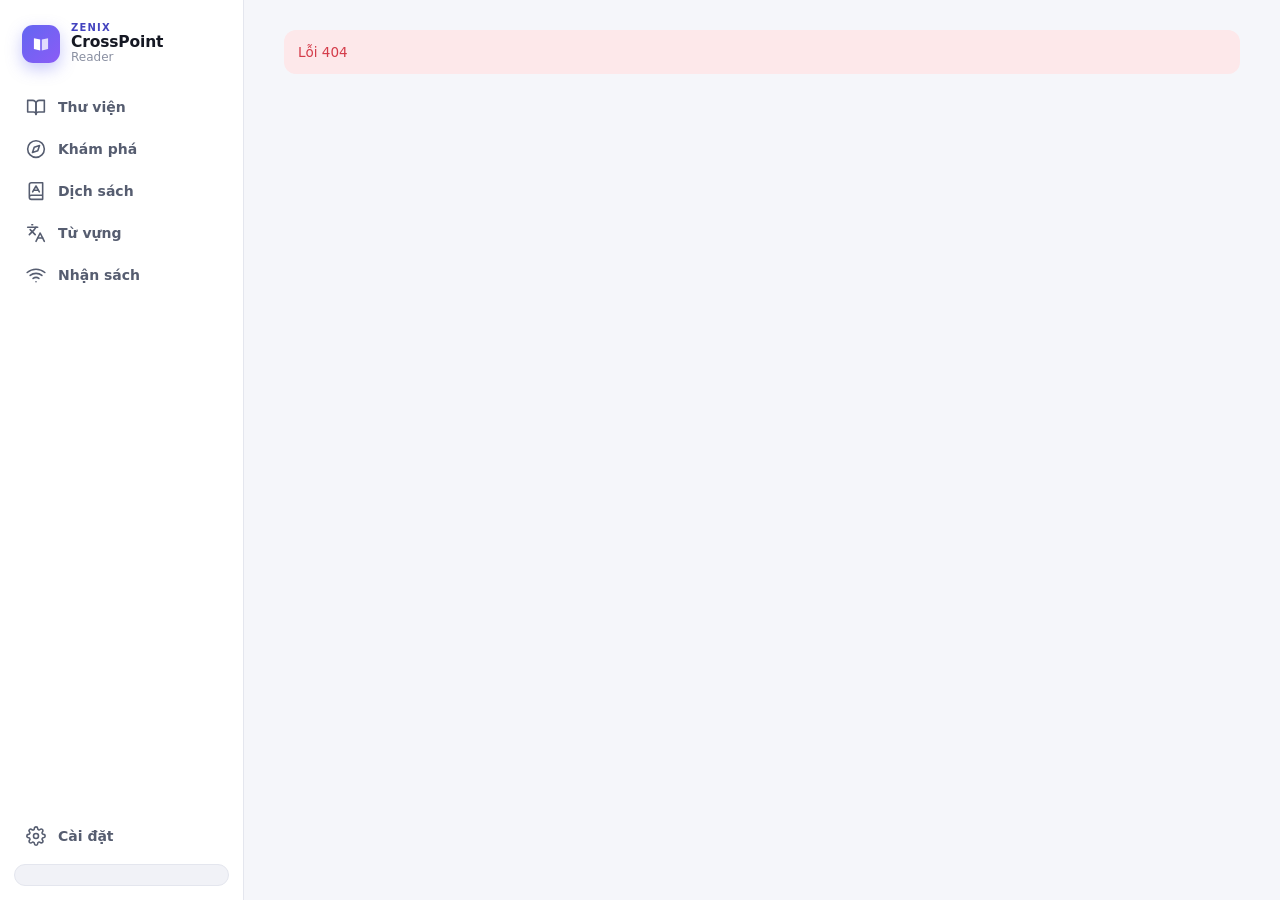
==== commit 6f2e8321: "feat: book translation in the Windows reader, landing page section (1.1.1) - Translate an English EP" ====
--- a/desktop/windows-reader/wwwroot/index.html
+++ b/desktop/windows-reader/wwwroot/index.html
@@ -19,6 +19,7 @@
       <nav class="nav" id="nav">
         <a href="#/library" data-view="library"><span class="nav-ic" data-icon="book"></span><span>Thư viện</span><span class="nav-badge" id="badge-library" hidden></span></a>
         <a href="#/discover" data-view="discover"><span class="nav-ic" data-icon="compass"></span><span>Khám phá</span></a>
+        <a href="#/translate" data-view="translate"><span class="nav-ic" data-icon="translate"></span><span>Dịch sách</span><span class="nav-badge pct" id="badge-translate" hidden></span></a>
         <a href="#/words" data-view="words"><span class="nav-ic" data-icon="languages"></span><span>Từ vựng</span></a>
         <a href="#/inbox" data-view="inbox"><span class="nav-ic" data-icon="wifi"></span><span>Nhận sách</span><span class="nav-dot" id="dot-inbox" hidden></span></a>
       </nav>
@@ -48,6 +49,7 @@
   <script src="icons.js"></script>
   <script src="app.js"></script>
   <script src="features.js"></script>
+  <script src="translate.js"></script>
   <script src="reader.js"></script>
 </body>
 </html>
--- a/desktop/windows-reader/wwwroot/app.css
+++ b/desktop/windows-reader/wwwroot/app.css
@@ -525,4 +525,131 @@
 /* ---------- update ---------- */
 .upd-head { display: flex; align-items: center; gap: 16px; padding-right: 30px; }
 .upd-ic { width: 52px; height: 52px; border-radius: 15px; display: grid; place-items: center; flex: none; color: #fff; background: linear-gradient(135deg, #6366f1, #8b5cf6); box-shadow: 0 8px 20px rgba(99,102,241,.3); }
-.upd-notes { margin-top: 16px; padding: 14px 16px; border-radius: 12px; background: var(--surface-2); white-space: pre-line; line-height: 1.6; font-size: 13.5px; max-height: 240px; overflow: auto; user-select: text; }+.upd-notes { margin-top: 16px; padding: 14px 16px; border-radius: 12px; background: var(--surface-2); white-space: pre-line; line-height: 1.6; font-size: 13.5px; max-height: 240px; overflow: auto; user-select: text; }
+/* ---------- translate page ---------- */
+.tr-layout { display: grid; grid-template-columns: minmax(0, 1fr) 360px; gap: 22px; align-items: start; }
+.tr-main { display: flex; flex-direction: column; gap: 18px; min-width: 0; }
+.tr-side { position: sticky; top: 24px; display: flex; flex-direction: column; gap: 18px; }
+@media (max-width: 1080px) { .tr-layout { grid-template-columns: minmax(0, 1fr); } .tr-side { position: static; } }
+.tr-h { display: flex; align-items: center; justify-content: space-between; gap: 12px; flex-wrap: wrap; margin-bottom: 14px; }
+.tr-h h3 { margin: 0; }
+.tr-h .faint { font-size: 13px; }
+
+.g-pill { display: inline-flex; align-items: center; gap: 8px; height: 36px; padding: 0 14px; border-radius: 999px; border: 1px solid var(--border); background: var(--surface); color: var(--text-2); font: inherit; font-size: 13px; font-weight: 600; cursor: pointer; max-width: 420px; transition: background .15s, border-color .15s; }
+.g-pill:hover { background: var(--surface-2); color: var(--text); }
+.g-pill .dot { width: 8px; height: 8px; border-radius: 50%; background: var(--text-3); flex: none; }
+.g-pill.ok { color: var(--success); border-color: color-mix(in srgb, var(--success) 35%, var(--border)); background: var(--success-soft); }
+.g-pill.ok .dot { background: var(--success); box-shadow: 0 0 0 3px color-mix(in srgb, var(--success) 25%, transparent); }
+.g-pill.warn { color: var(--warn); background: var(--warn-soft); border-color: transparent; }
+.g-pill.warn .dot { background: var(--warn); }
+.g-pill.bad { color: var(--danger); background: var(--danger-soft); border-color: transparent; }
+.g-pill.bad .dot { background: var(--danger); }
+.g-pill.wait .dot { background: var(--accent); animation: tr-pulse 1s infinite alternate; }
+@keyframes tr-pulse { to { opacity: .25; } }
+
+.tr-bookrow { display: flex; gap: 20px; align-items: center; }
+.tr-cover { width: 92px; flex: none; aspect-ratio: 2/3; border-radius: 8px; overflow: hidden; box-shadow: var(--cover-shadow); position: relative; }
+.tr-cover > * { width: 100%; height: 100%; object-fit: cover; }
+.tr-bookmeta { flex: 1; min-width: 0; }
+.tr-bookmeta .eyebrow { font-size: 11.5px; font-weight: 700; letter-spacing: .08em; text-transform: uppercase; color: var(--accent-text); }
+.tr-bookmeta h2 { font-size: 20px; margin: 4px 0 2px; line-height: 1.3; display: -webkit-box; -webkit-line-clamp: 2; -webkit-box-orient: vertical; overflow: hidden; }
+.tr-bookmeta .by { color: var(--text-2); font-size: 14px; }
+.tr-chips { display: flex; gap: 8px; flex-wrap: wrap; margin-top: 12px; }
+.tr-tag { display: inline-flex; align-items: center; gap: 5px; height: 26px; padding: 0 10px; border-radius: 8px; background: var(--surface-2); color: var(--text-2); font-size: 12.5px; font-weight: 600; flex: none; }
+.tr-tag.ok { background: var(--success-soft); color: var(--success); }
+.tr-tag.warn { background: var(--warn-soft); color: var(--warn); }
+.tr-tag.accent { background: var(--accent-soft); color: var(--accent-text); }
+.tr-warn { display: flex; gap: 6px; align-items: center; margin: 10px 0 0; font-size: 13px; color: var(--warn); }
+.tr-nobook { display: flex; align-items: center; gap: 18px; }
+.tr-nobook .empty-art { width: 64px; height: 64px; border-radius: 18px; margin: 0; flex: none; }
+.tr-nobook > div:nth-child(2) { flex: 1; }
+.tr-nobook b { display: block; font-size: 16px; }
+.tr-nobook span { color: var(--text-2); font-size: 13.5px; }
+
+.tr-kinds { display: grid; grid-template-columns: 1fr 1fr; gap: 14px; }
+@media (max-width: 720px) { .tr-kinds { grid-template-columns: 1fr; } }
+.tr-kind { position: relative; display: flex; gap: 16px; align-items: center; text-align: left; padding: 16px; border-radius: 14px; border: 1.5px solid var(--border); background: var(--surface); color: var(--text); font: inherit; cursor: pointer; transition: border-color .15s, background .15s, box-shadow .15s; }
+.tr-kind:hover { border-color: var(--border-strong); }
+.tr-kind.on { border-color: var(--accent); background: color-mix(in srgb, var(--accent-soft) 55%, var(--surface)); box-shadow: 0 0 0 4px color-mix(in srgb, var(--accent) 12%, transparent); }
+.tr-tick { position: absolute; top: 10px; right: 10px; width: 20px; height: 20px; border-radius: 50%; display: grid; place-items: center; border: 1.5px solid var(--border-strong); color: transparent; transition: all .15s; }
+.tr-kind.on .tr-tick { background: var(--accent); border-color: var(--accent); color: #fff; }
+.tr-mock { width: 64px; height: 84px; flex: none; border-radius: 6px; background: var(--bg); border: 1px solid var(--border); padding: 11px 9px; display: flex; flex-direction: column; gap: 6px; box-shadow: var(--shadow-sm); }
+.tr-mock .l { display: block; height: 5px; border-radius: 3px; }
+.tr-mock .l.en { background: var(--text-3); opacity: .7; }
+.tr-mock .l.vi { background: var(--accent); opacity: .85; }
+.tr-mock .l.it { opacity: .45; transform: skewX(-18deg); margin-bottom: 3px; }
+.tr-mock .w9 { width: 100%; } .tr-mock .w8 { width: 88%; } .tr-mock .w7 { width: 76%; } .tr-mock .w6 { width: 64%; } .tr-mock .w5 { width: 50%; }
+.tr-kt { padding-right: 18px; }
+.tr-kt b { display: block; font-size: 15px; margin-bottom: 3px; }
+.tr-kt span { color: var(--text-2); font-size: 13px; line-height: 1.45; }
+.tr-copy { margin-top: 16px; }
+.tr-copy .row-item { padding-bottom: 12px; }
+.tr-dir { display: none; align-items: center; gap: 16px; flex-wrap: wrap; padding-bottom: 4px; }
+.tr-dir.show { display: flex; }
+.tr-dir .btn { max-width: 100%; overflow: hidden; }
+.tr-dir .mono { overflow: hidden; text-overflow: ellipsis; white-space: nowrap; }
+.tr-check { display: inline-flex; align-items: center; gap: 8px; font-size: 13.5px; color: var(--text-2); cursor: pointer; position: relative; }
+.tr-check input { position: absolute; opacity: 0; pointer-events: none; }
+.tr-check .box { width: 18px; height: 18px; border-radius: 5px; border: 1.5px solid var(--border-strong); display: grid; place-items: center; color: transparent; transition: all .15s; }
+.tr-check input:checked + .box { background: var(--accent); border-color: var(--accent); color: #fff; }
+
+.tr-hint { display: flex; gap: 7px; align-items: center; color: var(--text-2); font-size: 13.5px; margin: 0; }
+.tr-adv { margin-top: 14px; border-top: 1px solid var(--border); padding-top: 12px; }
+.tr-adv summary { display: inline-flex; align-items: center; gap: 7px; cursor: pointer; font-weight: 600; font-size: 13.5px; color: var(--text-2); list-style: none; padding: 4px 0; }
+.tr-adv summary::-webkit-details-marker { display: none; }
+.tr-adv summary:hover { color: var(--text); }
+.tr-fields { display: grid; grid-template-columns: repeat(auto-fit, minmax(150px, 1fr)); gap: 12px; margin: 12px 0 4px; }
+.tr-field { display: flex; flex-direction: column; gap: 6px; }
+.tr-field span { font-size: 12.5px; font-weight: 600; color: var(--text-2); }
+.tr-field .input { height: 38px; }
+
+.tr-run { text-align: center; padding: 26px 22px 22px; }
+.tr-ringwrap { position: relative; width: 132px; height: 132px; margin: 0 auto 12px; }
+.tr-ring { width: 100%; height: 100%; transform: rotate(-90deg); }
+.tr-ring circle { fill: none; stroke-width: 9; }
+.tr-ring .bg { stroke: var(--surface-2); }
+.tr-ring .fg { stroke: var(--accent); stroke-linecap: round; transition: stroke-dashoffset .6s var(--ease); }
+.tr-ring.done .fg { stroke: var(--success); }
+.tr-ring.warn .fg, .tr-ring.paused .fg { stroke: var(--warn); }
+.tr-ring.running .fg { filter: drop-shadow(0 0 6px color-mix(in srgb, var(--accent) 45%, transparent)); }
+.tr-ringlabel { position: absolute; inset: 0; display: grid; place-items: center; color: var(--accent-text); }
+.tr-ringlabel b { font-size: 32px; font-weight: 750; color: var(--text); letter-spacing: -.02em; }
+.tr-ringlabel small { font-size: 15px; color: var(--text-3); margin-left: 1px; }
+.st-done .tr-ringlabel { color: var(--success); }
+.tr-runh { font-size: 17px; margin: 0; }
+.tr-runp { color: var(--text-2); font-size: 13.5px; margin: 6px 0 0; min-height: 20px; overflow-wrap: anywhere; }
+.tr-stats { display: grid; grid-template-columns: 1fr 1fr; gap: 8px; margin: 18px 0 4px; text-align: left; }
+.tr-stats div { background: var(--surface-2); border-radius: 10px; padding: 9px 12px; }
+.tr-stats span { display: block; font-size: 11.5px; color: var(--text-3); font-weight: 600; }
+.tr-stats b { font-size: 16px; font-variant-numeric: tabular-nums; }
+.tr-stats .bad b { color: var(--danger); }
+.tr-run > .btn, .tr-btns { margin-top: 18px; }
+.tr-btns { display: grid; grid-template-columns: 1fr 1fr; gap: 10px; }
+.tr-outs { display: flex; flex-direction: column; gap: 8px; margin-top: 16px; text-align: left; }
+.tr-out { display: flex; align-items: center; gap: 12px; padding: 10px 12px; border: 1px solid var(--border); border-radius: 12px; }
+.tr-out-ic { width: 38px; height: 38px; flex: none; border-radius: 10px; display: grid; place-items: center; font-size: 11px; font-weight: 800; line-height: 1.05; text-align: center; background: var(--accent-soft); color: var(--accent-text); }
+.tr-out-ic.bi { background: var(--success-soft); color: var(--success); }
+.tr-out-t { flex: 1; min-width: 0; }
+.tr-out-t b { display: block; font-size: 13.5px; }
+.tr-out-t span { display: block; font-size: 12px; color: var(--text-3); white-space: nowrap; overflow: hidden; text-overflow: ellipsis; }
+
+.tr-logcard { padding-bottom: 14px; }
+.tr-logcard .tr-h { margin-bottom: 8px; }
+.tr-log { height: 240px; overflow: auto; font-family: "Cascadia Mono", Consolas, monospace; font-size: 12px; line-height: 1.55; background: var(--surface-2); border-radius: 10px; padding: 10px 12px; user-select: text; }
+.tr-log .ln { display: flex; gap: 8px; color: var(--text-2); }
+.tr-log time { color: var(--text-3); flex: none; }
+.tr-log .ln span { min-width: 0; overflow-wrap: anywhere; }
+.tr-log .ln.success span { color: var(--success); }
+.tr-log .ln.warn span { color: var(--warn); }
+.tr-log .ln.error span { color: var(--danger); }
+.tr-logempty { color: var(--text-3); text-align: center; padding: 30px 0; }
+
+.trp-list { display: flex; flex-direction: column; gap: 4px; max-height: 52vh; overflow: auto; margin: 0 -8px; padding: 0 8px; }
+.trp-row { display: flex; align-items: center; gap: 14px; padding: 8px 10px; border-radius: 12px; border: 1px solid transparent; background: none; color: var(--text); font: inherit; text-align: left; cursor: pointer; }
+.trp-row:hover { background: var(--surface-2); }
+.trp-row.on { border-color: var(--accent); background: var(--accent-soft); }
+.trp-cover { width: 38px; aspect-ratio: 2/3; border-radius: 4px; overflow: hidden; flex: none; position: relative; box-shadow: 0 2px 6px rgba(0,0,0,.15); }
+.trp-cover > * { width: 100%; height: 100%; object-fit: cover; }
+.trp-text { flex: 1; min-width: 0; }
+.trp-text b { display: block; white-space: nowrap; overflow: hidden; text-overflow: ellipsis; font-size: 14px; }
+.trp-text span { font-size: 12.5px; color: var(--text-2); }
--- a/desktop/windows-reader/wwwroot/reader.css
+++ b/desktop/windows-reader/wwwroot/reader.css
@@ -15,6 +15,7 @@
 .r-top { border-bottom: 1px solid transparent; }
 .reader.immersive .r-top, .reader.immersive .r-bottom { opacity: 0; pointer-events: none; }
 .reader.immersive .r-nav { opacity: 0 !important; }
+.reader.immersive.peek-top .r-top, .reader.immersive.peek-bottom .r-bottom { opacity: 1; pointer-events: auto; }
 .r-btn {
   width: 40px; height: 40px; border-radius: 10px; border: none; background: transparent; color: var(--r-muted);
   display: grid; place-items: center; cursor: pointer; flex: none; transition: background .15s, color .15s;
